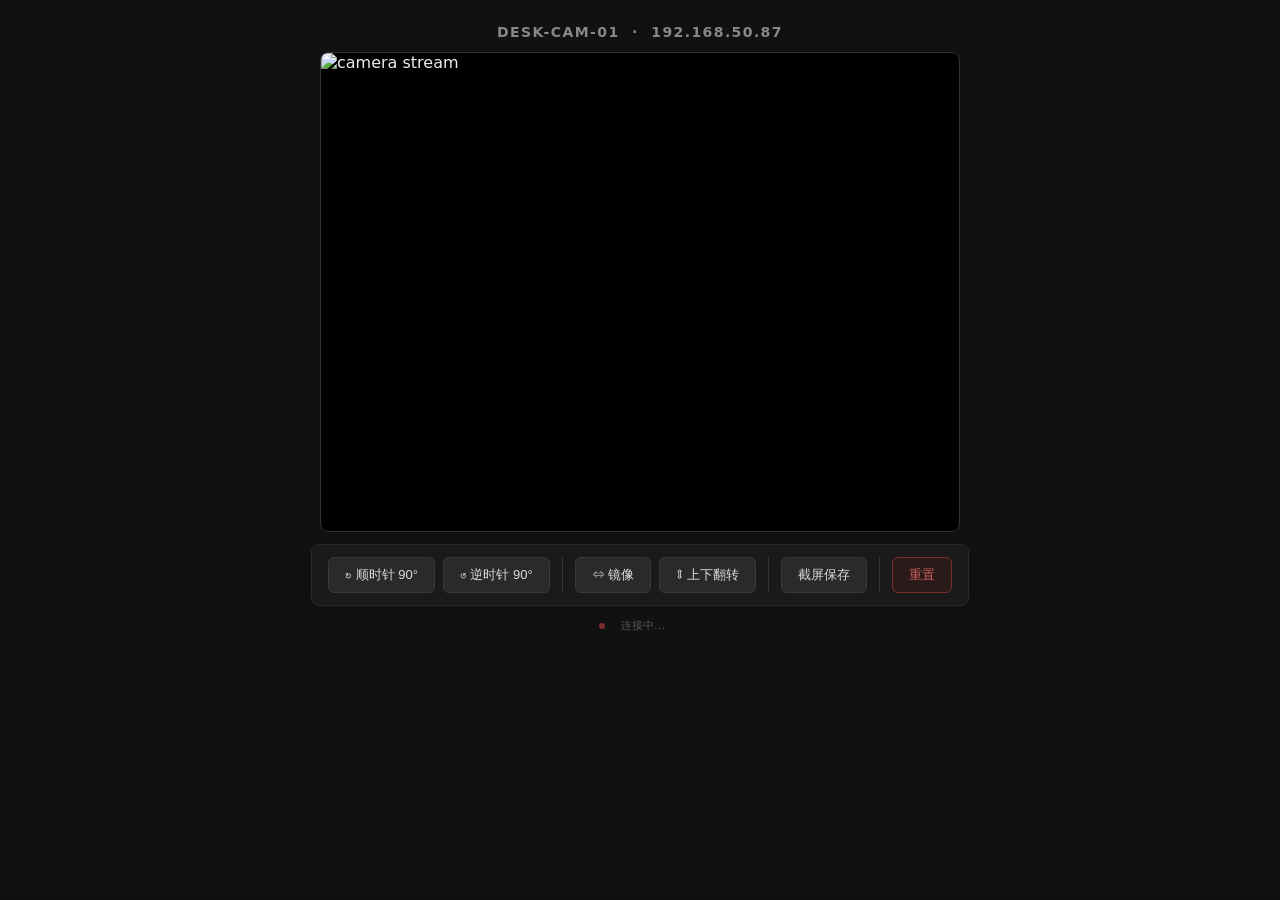
==== vision-inference/UI/desk-viewer.html @ 5abe5da6 "feat: R7b desk-viewer.html - stream via proxy, rotate via POST /stream/config - Stream source change" ====
<!DOCTYPE html>
<html lang="zh-CN">
<head>
<meta charset="UTF-8">
<meta name="viewport" content="width=device-width, initial-scale=1.0">
<title>Desk Cam Viewer</title>
<style>
* { margin:0; padding:0; box-sizing:border-box; }
body {
  background:#111; color:#eee; font-family:system-ui,sans-serif;
  display:flex; flex-direction:column; align-items:center;
  min-height:100vh; padding:16px; gap:12px;
}
h1 { font-size:14px; color:#888; letter-spacing:0.1em; padding-top:8px; }
#viewport {
  position:relative; width:640px; max-width:100%; aspect-ratio:4/3;
  background:#000; border-radius:8px; overflow:hidden; border:1px solid #333;
}
#stream { width:100%; height:100%; object-fit:contain; display:block; }
#controls {
  display:flex; gap:8px; flex-wrap:wrap; justify-content:center;
  background:#1a1a1a; border-radius:8px; padding:12px 16px;
  border:1px solid #2a2a2a;
}
button {
  background:#2a2a2a; color:#ddd; border:1px solid #3a3a3a;
  border-radius:6px; padding:8px 16px; font-size:13px; cursor:pointer;
  transition:all 0.15s;
}
button:hover  { background:#383838; border-color:#555; color:#fff; }
button:active { transform:scale(0.97); }
button.active { background:#1a4a2a; border-color:#2d7a42; color:#5dcc7a; }
button.danger { background:#2a1a1a; border-color:#7a2d2d; color:#cc5d5d; }
.divider { width:1px; background:#333; margin:0 4px; }
#status-bar { font-size:11px; color:#555; display:flex; gap:16px; align-items:center; }
#status-dot { width:6px; height:6px; border-radius:50%; background:#2d7a42; }
#status-dot.off { background:#7a2d2d; }
#save-toast {
  position:fixed; bottom:24px; left:50%; transform:translateX(-50%);
  background:#1a4a2a; color:#5dcc7a; padding:8px 20px;
  border-radius:20px; font-size:13px; border:1px solid #2d7a42;
  opacity:0; transition:opacity 0.3s; pointer-events:none;
}
#save-toast.show { opacity:1; }
</style>
</head>
<body>
<h1>DESK-CAM-01 &nbsp;&middot;&nbsp; 192.168.50.87</h1>

<div id="viewport">
  <img id="stream" alt="camera stream" onerror="onStreamError()">
</div>

<div id="controls">
  <button onclick="rotateCW()">&#8635; 顺时针 90°</button>
  <button onclick="rotateCCW()">&#8634; 逆时针 90°</button>
  <div class="divider"></div>
  <button id="btn-hmirror" onclick="toggleMirror()">&#8660; 镜像</button>
  <button id="btn-vflip"   onclick="toggleVFlip()">&#8661; 上下翻转</button>
  <div class="divider"></div>
  <button onclick="screenshot()">截屏保存</button>
  <div class="divider"></div>
  <button class="danger" onclick="resetAll()">重置</button>
</div>

<div id="status-bar">
  <div id="status-dot" class="off"></div>
  <span id="status-text">连接中…</span>
  <span id="orientation-text"></span>
</div>

<div id="save-toast">截图已保存</div>

<script>
const API   = '';
const ESP32 = 'http://192.168.50.87';
const img   = document.getElementById('stream');

let rotate  = 0;
let vflip   = 0;
let hmirror = 0;

function startStream() {
  img.src = '';
  setTimeout(() => { img.src = API + '/stream?t=' + Date.now(); }, 100);
}

ansync function setRotate(deg) {
  deg = ((deg % 360) + 360) % 360;
  try {
    const res = await fetch(API + '/stream/config', {
      method: 'POST',
      headers: { 'Content-Type': 'application/json' },
      body: JSON.stringify({ rotate: deg })
    });
    const data = await res.json();
    rotate = data.updated?.rotate ?? deg;
    updateOrientationText();
    startStream();
  } catch(e) { alert('Error: ' + e.message); }
}

function rotateCW()  { setRotate(rotate + 90); }
function rotateCCW() { setRotate(rotate - 90); }

async function sendESP32Config(params) {
  try {
    const res  = await fetch(ESP32 + '/config?' + params);
    const data = await res.json();
    vflip   = data.vflip;
    hmirror = data.hmirror;
    updateButtons();
    updateOrientationText();
    startStream();
  } catch(e) { alert('Error: ' + e.message); }
}

function toggleMirror() { sendESP32Config('hmirror=' + (hmirror ? 0 : 1)); }
function toggleVFlip()  { sendESP32Config('vflip='   + (vflip   ? 0 : 1)); }

async function screenshot() {
  try {
    const res  = await fetch(ESP32 + '/capture');
    const blob = await res.blob();
    const bmp  = await createImageBitmap(blob);
    const w = bmp.width, h = bmp.height;
    const rad = rotate * Math.PI / 180;
    const canvas = document.createElement('canvas');
    const rotated = (rotate === 90 || rotate === 270);
    canvas.width  = rotated ? h : w;
    canvas.height = rotated ? w : h;
    const ctx = canvas.getContext('2d');
    ctx.translate(canvas.width / 2, canvas.height / 2);
    ctx.rotate(rad);
    ctx.drawImage(bmp, -w / 2, -h / 2);
    canvas.toBlob(b => {
      const a = document.createElement('a');
      a.download = 'desk-cam-' + Date.now() + '.jpg';
      a.href = URL.createObjectURL(b);
      a.click();
      URL.revokeObjectURL(a.href);
      showToast();
    }, 'image/jpeg', 0.92);
  } catch(e) { alert('Error: ' + e.message); }
}

function showToast() {
  const t = document.getElementById('save-toast');
  t.classList.add('show');
  setTimeout(() => t.classList.remove('show'), 2000);
}

async function resetAll() {
  await setRotate(0);
  await sendESP32Config('vflip=0&hmirror=0');
}

function updateButtons() {
  document.getElementById('btn-hmirror').classList.toggle('active', hmirror === 1);
  document.getElementById('btn-vflip').classList.toggle('active',   vflip   === 1);
}

function updateOrientationText() {
  const parts = [];
  if (rotate)  parts.push('rotated ' + rotate + 'deg');
  if (hmirror) parts.push('mirror');
  if (vflip)   parts.push('vflip');
  document.getElementById('orientation-text').textContent =
    parts.length ? '· ' + parts.join(' · ') : '';
}

function onStreamError() {
  document.getElementById('status-dot').className = 'off';
  document.getElementById('status-text').textContent = 'stream error';
}

async function init() {
  try {
    const res  = await fetch(API + '/stream/config');
    const data = await res.json();
    rotate  = data.rotate  ?? 0;
    vflip   = data.vflip   ?? 0;
    hmirror = data.hmirror ?? 0;
    updateButtons();
    updateOrientationText();
    document.getElementById('status-dot').className = '';
    document.getElementById('status-text').textContent = 'online :8000';
  } catch(e) {
    document.getElementById('status-text').textContent = 'service offline';
    document.getElementById('status-dot').className = 'off';
  }
  startStream();
}

init();
</script>
</body>
</html>
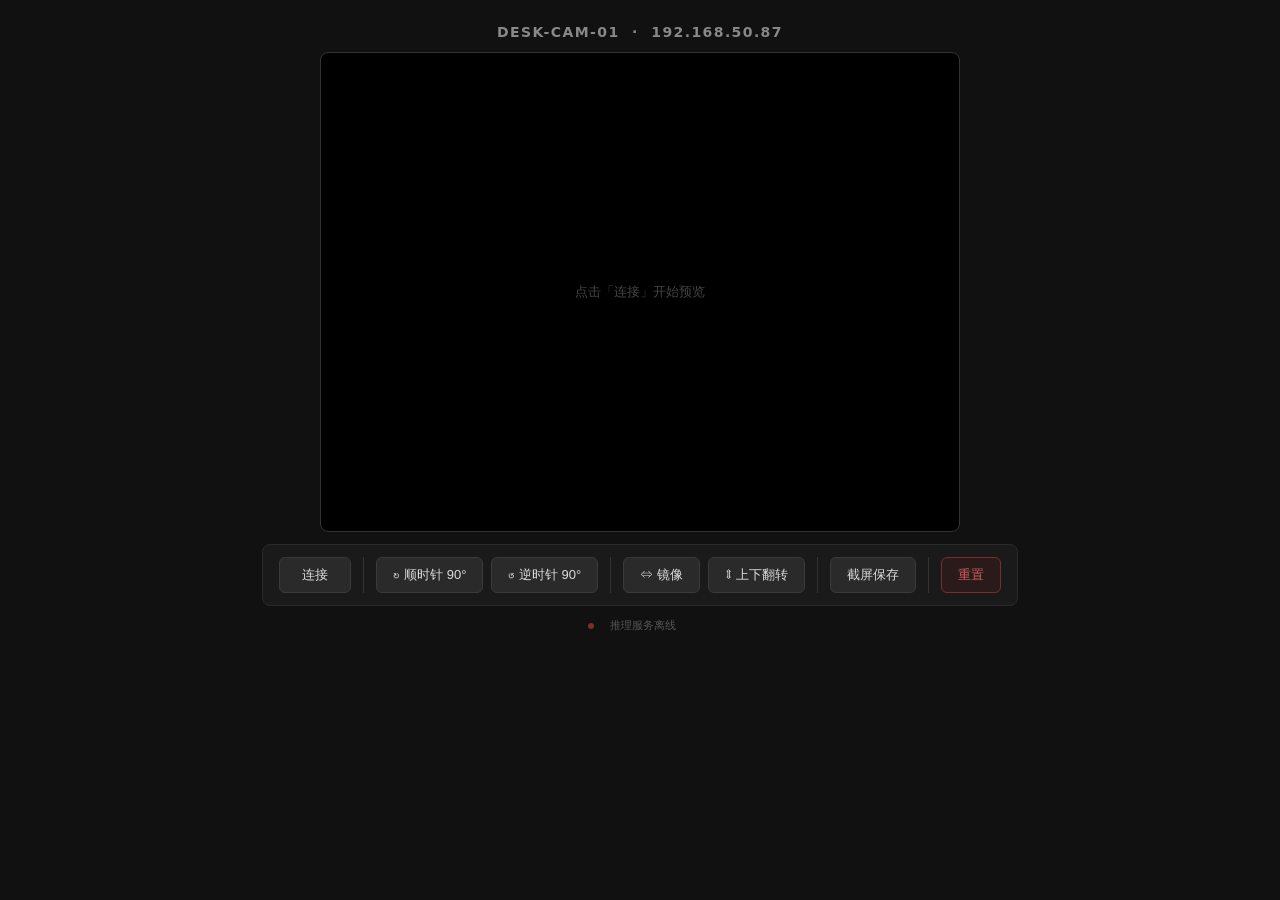
==== commit 2db6f258: "fix: desk-viewer remove img.onerror for MJPEG, fix /static to /ui mount" ====
--- a/vision-inference/UI/desk-viewer.html
+++ b/vision-inference/UI/desk-viewer.html
@@ -6,98 +6,104 @@
 <title>Desk Cam Viewer</title>
 <style>
 * { margin:0; padding:0; box-sizing:border-box; }
-body {
-  background:#111; color:#eee; font-family:system-ui,sans-serif;
-  display:flex; flex-direction:column; align-items:center;
-  min-height:100vh; padding:16px; gap:12px;
-}
+body { background:#111; color:#eee; font-family:system-ui,sans-serif; display:flex; flex-direction:column; align-items:center; min-height:100vh; padding:16px; gap:12px; }
 h1 { font-size:14px; color:#888; letter-spacing:0.1em; padding-top:8px; }
-#viewport {
-  position:relative; width:640px; max-width:100%; aspect-ratio:4/3;
-  background:#000; border-radius:8px; overflow:hidden; border:1px solid #333;
-}
+#viewport { position:relative; width:640px; max-width:100%; aspect-ratio:4/3; background:#000; border-radius:8px; overflow:hidden; border:1px solid #333; display:flex; align-items:center; justify-content:center; }
 #stream { width:100%; height:100%; object-fit:contain; display:block; }
-#controls {
-  display:flex; gap:8px; flex-wrap:wrap; justify-content:center;
-  background:#1a1a1a; border-radius:8px; padding:12px 16px;
-  border:1px solid #2a2a2a;
-}
-button {
-  background:#2a2a2a; color:#ddd; border:1px solid #3a3a3a;
-  border-radius:6px; padding:8px 16px; font-size:13px; cursor:pointer;
-  transition:all 0.15s;
-}
-button:hover  { background:#383838; border-color:#555; color:#fff; }
+#placeholder { color:#444; font-size:13px; position:absolute; pointer-events:none; }
+#controls { display:flex; gap:8px; flex-wrap:wrap; justify-content:center; background:#1a1a1a; border-radius:8px; padding:12px 16px; border:1px solid #2a2a2a; }
+button { background:#2a2a2a; color:#ddd; border:1px solid #3a3a3a; border-radius:6px; padding:8px 16px; font-size:13px; cursor:pointer; transition:all 0.15s; }
+button:hover { background:#383838; border-color:#555; color:#fff; }
 button:active { transform:scale(0.97); }
 button.active { background:#1a4a2a; border-color:#2d7a42; color:#5dcc7a; }
 button.danger { background:#2a1a1a; border-color:#7a2d2d; color:#cc5d5d; }
+button#btn-connect { min-width:72px; }
 .divider { width:1px; background:#333; margin:0 4px; }
 #status-bar { font-size:11px; color:#555; display:flex; gap:16px; align-items:center; }
-#status-dot { width:6px; height:6px; border-radius:50%; background:#2d7a42; }
+#status-dot { width:6px; height:6px; border-radius:50%; background:#555; }
+#status-dot.on { background:#2d7a42; }
 #status-dot.off { background:#7a2d2d; }
-#save-toast {
-  position:fixed; bottom:24px; left:50%; transform:translateX(-50%);
-  background:#1a4a2a; color:#5dcc7a; padding:8px 20px;
-  border-radius:20px; font-size:13px; border:1px solid #2d7a42;
-  opacity:0; transition:opacity 0.3s; pointer-events:none;
-}
+#save-toast { position:fixed; bottom:24px; left:50%; transform:translateX(-50%); background:#1a4a2a; color:#5dcc7a; padding:8px 20px; border-radius:20px; font-size:13px; border:1px solid #2d7a42; opacity:0; transition:opacity 0.3s; pointer-events:none; }
 #save-toast.show { opacity:1; }
 </style>
 </head>
 <body>
 <h1>DESK-CAM-01 &nbsp;&middot;&nbsp; 192.168.50.87</h1>
-
 <div id="viewport">
-  <img id="stream" alt="camera stream" onerror="onStreamError()">
+  <img id="stream" alt="" style="display:none">
+  <span id="placeholder">点击「连接」开始预览</span>
 </div>
-
 <div id="controls">
+  <button id="btn-connect" onclick="toggleStream()">连接</button>
+  <div class="divider"></div>
   <button onclick="rotateCW()">&#8635; 顺时针 90°</button>
   <button onclick="rotateCCW()">&#8634; 逆时针 90°</button>
   <div class="divider"></div>
   <button id="btn-hmirror" onclick="toggleMirror()">&#8660; 镜像</button>
-  <button id="btn-vflip"   onclick="toggleVFlip()">&#8661; 上下翻转</button>
+  <button id="btn-vflip" onclick="toggleVFlip()">&#8661; 上下翻转</button>
   <div class="divider"></div>
   <button onclick="screenshot()">截屏保存</button>
   <div class="divider"></div>
   <button class="danger" onclick="resetAll()">重置</button>
 </div>
-
 <div id="status-bar">
-  <div id="status-dot" class="off"></div>
-  <span id="status-text">连接中…</span>
+  <div id="status-dot"></div>
+  <span id="status-text">待连接</span>
   <span id="orientation-text"></span>
 </div>
+<div id="save-toast">截图已保存</div>
+<script>
+const API = '';
+const ESP32 = 'http://192.168.50.87';
+const img = document.getElementById('stream');
+const ph  = document.getElementById('placeholder');
+let rotate = 0, vflip = 0, hmirror = 0, streaming = false;
 
-<div id="save-toast">截图已保存</div>
+function setStatus(dot, text) {
+  document.getElementById('status-dot').className = dot;
+  document.getElementById('status-text').textContent = text;
+}
 
-<script>
-const API   = '';
-const ESP32 = 'http://192.168.50.87';
-const img   = document.getElementById('stream');
-
-let rotate  = 0;
-let vflip   = 0;
-let hmirror = 0;
+function toggleStream() { streaming ? stopStream() : startStream(); }
 
 function startStream() {
+  streaming = true;
+  img.style.display = 'block';
+  ph.style.display = 'none';
+  // 移除旧 onerror，MJPEG 流不适合用 img.onerror 判断失败
+  img.onload = null;
   img.src = '';
-  setTimeout(() => { img.src = API + '/stream?t=' + Date.now(); }, 100);
+  setTimeout(() => {
+    img.src = API + '/stream?t=' + Date.now();
+  }, 100);
+  document.getElementById('btn-connect').textContent = '断开';
+  document.getElementById('btn-connect').classList.add('active');
+  setStatus('on', '流连接中…');
 }
 
-ansync function setRotate(deg) {
+function stopStream() {
+  streaming = false;
+  img.src = '';
+  img.style.display = 'none';
+  ph.style.display = 'block';
+  ph.textContent = '点击「连接」开始预览';
+  document.getElementById('btn-connect').textContent = '连接';
+  document.getElementById('btn-connect').classList.remove('active');
+  setStatus('', '已断开');
+}
+
+async function setRotate(deg) {
   deg = ((deg % 360) + 360) % 360;
   try {
     const res = await fetch(API + '/stream/config', {
-      method: 'POST',
-      headers: { 'Content-Type': 'application/json' },
-      body: JSON.stringify({ rotate: deg })
+      method: 'POST', headers: {'Content-Type':'application/json'},
+      body: JSON.stringify({rotate: deg})
     });
     const data = await res.json();
     rotate = data.updated?.rotate ?? deg;
     updateOrientationText();
-    startStream();
-  } catch(e) { alert('Error: ' + e.message); }
+    if (streaming) startStream();
+  } catch(e) { alert('旋转失败：' + e.message); }
 }
 
 function rotateCW()  { setRotate(rotate + 90); }
@@ -105,93 +111,66 @@
 
 async function sendESP32Config(params) {
   try {
-    const res  = await fetch(ESP32 + '/config?' + params);
+    const res = await fetch(ESP32 + '/config?' + params);
     const data = await res.json();
-    vflip   = data.vflip;
-    hmirror = data.hmirror;
-    updateButtons();
-    updateOrientationText();
-    startStream();
-  } catch(e) { alert('Error: ' + e.message); }
+    vflip = data.vflip; hmirror = data.hmirror;
+    updateButtons(); updateOrientationText();
+    if (streaming) startStream();
+  } catch(e) { alert('固件配置失败：' + e.message); }
 }
-
 function toggleMirror() { sendESP32Config('hmirror=' + (hmirror ? 0 : 1)); }
 function toggleVFlip()  { sendESP32Config('vflip='   + (vflip   ? 0 : 1)); }
 
 async function screenshot() {
   try {
-    const res  = await fetch(ESP32 + '/capture');
+    const res = await fetch(ESP32 + '/capture');
     const blob = await res.blob();
-    const bmp  = await createImageBitmap(blob);
-    const w = bmp.width, h = bmp.height;
-    const rad = rotate * Math.PI / 180;
+    const bmp = await createImageBitmap(blob);
+    const w = bmp.width, h = bmp.height, rad = rotate * Math.PI / 180;
     const canvas = document.createElement('canvas');
-    const rotated = (rotate === 90 || rotate === 270);
-    canvas.width  = rotated ? h : w;
-    canvas.height = rotated ? w : h;
+    const rot90 = (rotate === 90 || rotate === 270);
+    canvas.width = rot90 ? h : w; canvas.height = rot90 ? w : h;
     const ctx = canvas.getContext('2d');
-    ctx.translate(canvas.width / 2, canvas.height / 2);
-    ctx.rotate(rad);
-    ctx.drawImage(bmp, -w / 2, -h / 2);
+    ctx.translate(canvas.width/2, canvas.height/2);
+    ctx.rotate(rad); ctx.drawImage(bmp, -w/2, -h/2);
     canvas.toBlob(b => {
       const a = document.createElement('a');
       a.download = 'desk-cam-' + Date.now() + '.jpg';
-      a.href = URL.createObjectURL(b);
-      a.click();
-      URL.revokeObjectURL(a.href);
-      showToast();
+      a.href = URL.createObjectURL(b); a.click();
+      URL.revokeObjectURL(a.href); showToast();
     }, 'image/jpeg', 0.92);
-  } catch(e) { alert('Error: ' + e.message); }
+  } catch(e) { alert('截屏失败：' + e.message); }
 }
-
 function showToast() {
   const t = document.getElementById('save-toast');
-  t.classList.add('show');
-  setTimeout(() => t.classList.remove('show'), 2000);
+  t.classList.add('show'); setTimeout(() => t.classList.remove('show'), 2000);
 }
-
 async function resetAll() {
-  await setRotate(0);
-  await sendESP32Config('vflip=0&hmirror=0');
+  if (streaming) stopStream();
+  await setRotate(0); await sendESP32Config('vflip=0&hmirror=0');
 }
-
 function updateButtons() {
   document.getElementById('btn-hmirror').classList.toggle('active', hmirror === 1);
-  document.getElementById('btn-vflip').classList.toggle('active',   vflip   === 1);
+  document.getElementById('btn-vflip').classList.toggle('active', vflip === 1);
 }
-
 function updateOrientationText() {
   const parts = [];
-  if (rotate)  parts.push('rotated ' + rotate + 'deg');
-  if (hmirror) parts.push('mirror');
-  if (vflip)   parts.push('vflip');
-  document.getElementById('orientation-text').textContent =
-    parts.length ? '· ' + parts.join(' · ') : '';
+  if (rotate)  parts.push('旋转 ' + rotate + '°');
+  if (hmirror) parts.push('水平镜像');
+  if (vflip)   parts.push('上下翻转');
+  document.getElementById('orientation-text').textContent = parts.length ? '· ' + parts.join(' · ') : '';
 }
-
-function onStreamError() {
-  document.getElementById('status-dot').className = 'off';
-  document.getElementById('status-text').textContent = 'stream error';
-}
-
 async function init() {
   try {
-    const res  = await fetch(API + '/stream/config');
+    const res = await fetch(API + '/stream/config');
     const data = await res.json();
-    rotate  = data.rotate  ?? 0;
-    vflip   = data.vflip   ?? 0;
-    hmirror = data.hmirror ?? 0;
-    updateButtons();
-    updateOrientationText();
-    document.getElementById('status-dot').className = '';
-    document.getElementById('status-text').textContent = 'online :8000';
+    rotate = data.rotate ?? 0; vflip = data.vflip ?? 0; hmirror = data.hmirror ?? 0;
+    updateButtons(); updateOrientationText();
+    setStatus('on', '推理服务在线 · 点击连接开始预览');
   } catch(e) {
-    document.getElementById('status-text').textContent = 'service offline';
-    document.getElementById('status-dot').className = 'off';
+    setStatus('off', '推理服务离线');
   }
-  startStream();
 }
-
 init();
 </script>
 </body>
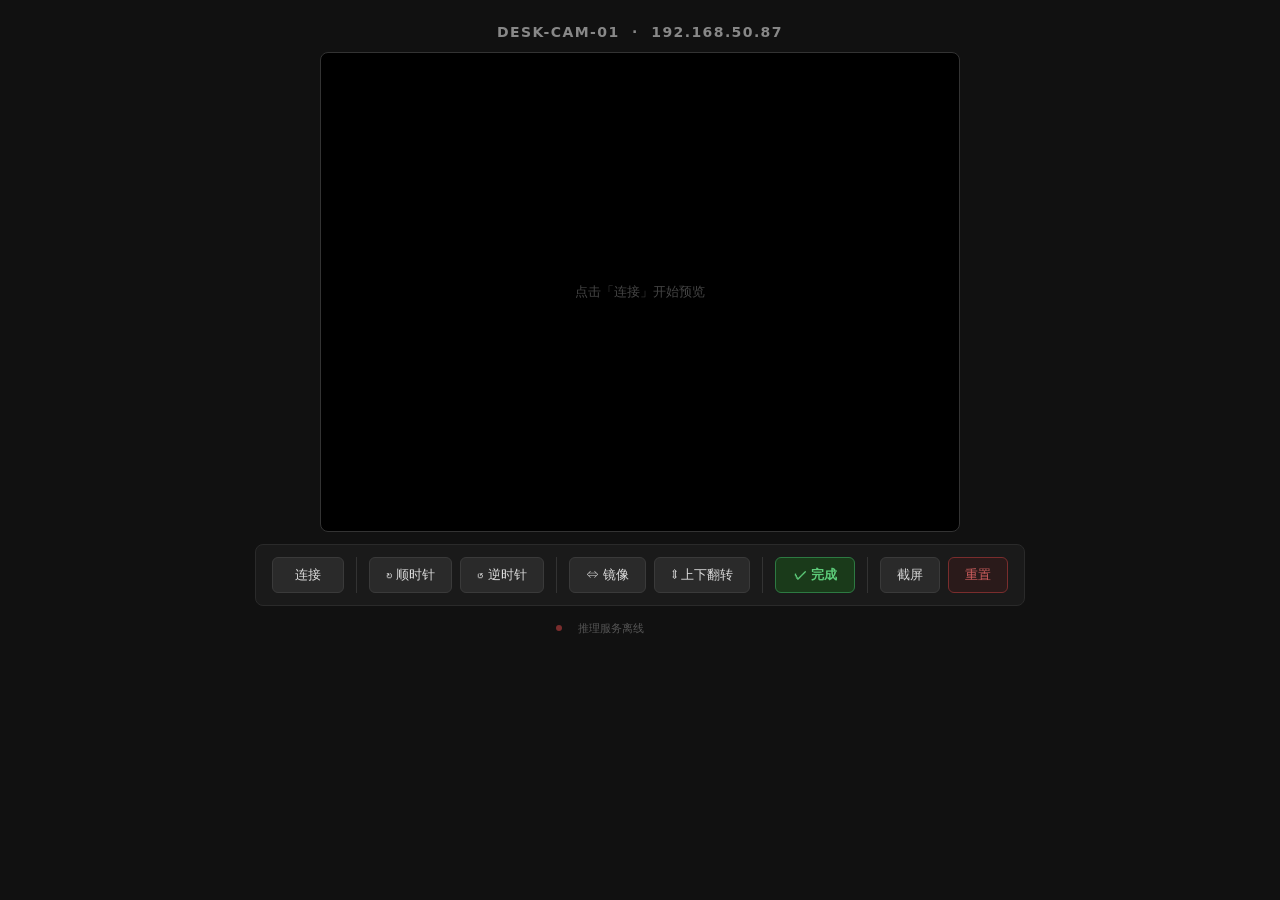
==== commit 289c9197: "refactor: desk-viewer CSS transform for instant mirror/flip, confirm button saves to server" ====
--- a/vision-inference/UI/desk-viewer.html
+++ b/vision-inference/UI/desk-viewer.html
@@ -6,24 +6,49 @@
 <title>Desk Cam Viewer</title>
 <style>
 * { margin:0; padding:0; box-sizing:border-box; }
-body { background:#111; color:#eee; font-family:system-ui,sans-serif; display:flex; flex-direction:column; align-items:center; min-height:100vh; padding:16px; gap:12px; }
+body { background:#111; color:#eee; font-family:system-ui,sans-serif;
+  display:flex; flex-direction:column; align-items:center;
+  min-height:100vh; padding:16px; gap:12px; }
 h1 { font-size:14px; color:#888; letter-spacing:0.1em; padding-top:8px; }
-#viewport { position:relative; width:640px; max-width:100%; aspect-ratio:4/3; background:#000; border-radius:8px; overflow:hidden; border:1px solid #333; display:flex; align-items:center; justify-content:center; }
-#stream { width:100%; height:100%; object-fit:contain; display:block; }
-#placeholder { color:#444; font-size:13px; position:absolute; pointer-events:none; }
-#controls { display:flex; gap:8px; flex-wrap:wrap; justify-content:center; background:#1a1a1a; border-radius:8px; padding:12px 16px; border:1px solid #2a2a2a; }
-button { background:#2a2a2a; color:#ddd; border:1px solid #3a3a3a; border-radius:6px; padding:8px 16px; font-size:13px; cursor:pointer; transition:all 0.15s; }
-button:hover { background:#383838; border-color:#555; color:#fff; }
+#viewport {
+  width:640px; max-width:100%; aspect-ratio:4/3;
+  background:#000; border-radius:8px; overflow:hidden;
+  border:1px solid #333; position:relative;
+  display:flex; align-items:center; justify-content:center;
+}
+#stream {
+  width:100%; height:100%; object-fit:contain;
+  display:block; position:absolute; top:0; left:0;
+  transition: transform 0.2s;
+}
+#placeholder { color:#444; font-size:13px; pointer-events:none; }
+#controls { display:flex; gap:8px; flex-wrap:wrap; justify-content:center;
+  background:#1a1a1a; border-radius:8px; padding:12px 16px;
+  border:1px solid #2a2a2a; }
+button { background:#2a2a2a; color:#ddd; border:1px solid #3a3a3a;
+  border-radius:6px; padding:8px 16px; font-size:13px;
+  cursor:pointer; transition:all 0.15s; }
+button:hover  { background:#383838; border-color:#555; color:#fff; }
 button:active { transform:scale(0.97); }
 button.active { background:#1a4a2a; border-color:#2d7a42; color:#5dcc7a; }
 button.danger { background:#2a1a1a; border-color:#7a2d2d; color:#cc5d5d; }
+button.confirm { background:#1a3a1a; border-color:#2d7a42; color:#5dcc7a;
+  font-weight:600; min-width:80px; }
+button.confirm:hover { background:#2a5a2a; }
 button#btn-connect { min-width:72px; }
 .divider { width:1px; background:#333; margin:0 4px; }
 #status-bar { font-size:11px; color:#555; display:flex; gap:16px; align-items:center; }
 #status-dot { width:6px; height:6px; border-radius:50%; background:#555; }
-#status-dot.on { background:#2d7a42; }
+#status-dot.on  { background:#2d7a42; }
 #status-dot.off { background:#7a2d2d; }
-#save-toast { position:fixed; bottom:24px; left:50%; transform:translateX(-50%); background:#1a4a2a; color:#5dcc7a; padding:8px 20px; border-radius:20px; font-size:13px; border:1px solid #2d7a42; opacity:0; transition:opacity 0.3s; pointer-events:none; }
+#saved-badge { font-size:10px; background:#1a3a1a; color:#5dcc7a;
+  border:1px solid #2d7a42; border-radius:4px; padding:2px 8px;
+  opacity:0; transition:opacity 0.3s; }
+#saved-badge.show { opacity:1; }
+#save-toast { position:fixed; bottom:24px; left:50%; transform:translateX(-50%);
+  background:#1a4a2a; color:#5dcc7a; padding:8px 20px;
+  border-radius:20px; font-size:13px; border:1px solid #2d7a42;
+  opacity:0; transition:opacity 0.3s; pointer-events:none; }
 #save-toast.show { opacity:1; }
 </style>
 </head>
@@ -33,49 +58,58 @@
   <img id="stream" alt="" style="display:none">
   <span id="placeholder">点击「连接」开始预览</span>
 </div>
+
 <div id="controls">
   <button id="btn-connect" onclick="toggleStream()">连接</button>
   <div class="divider"></div>
-  <button onclick="rotateCW()">&#8635; 顺时针 90°</button>
-  <button onclick="rotateCCW()">&#8634; 逆时针 90°</button>
+  <button onclick="rotateCW()">&#8635; 顺时针</button>
+  <button onclick="rotateCCW()">&#8634; 逆时针</button>
   <div class="divider"></div>
   <button id="btn-hmirror" onclick="toggleMirror()">&#8660; 镜像</button>
-  <button id="btn-vflip" onclick="toggleVFlip()">&#8661; 上下翻转</button>
-  <div class="divider"></div>
-  <button onclick="screenshot()">截屏保存</button>
-  <div class="divider"></div>
+  <button id="btn-vflip"   onclick="toggleVFlip()">&#8661; 上下翻转</button>
+  <div class="divider"></div>
+  <button class="confirm" onclick="saveOrientation()">✓ 完成</button>
+  <div class="divider"></div>
+  <button onclick="screenshot()">截屏</button>
   <button class="danger" onclick="resetAll()">重置</button>
 </div>
+
 <div id="status-bar">
   <div id="status-dot"></div>
   <span id="status-text">待连接</span>
   <span id="orientation-text"></span>
+  <span id="saved-badge">已保存</span>
 </div>
+
 <div id="save-toast">截图已保存</div>
+
 <script>
-const API = '';
-const ESP32 = 'http://192.168.50.87';
-const img = document.getElementById('stream');
-const ph  = document.getElementById('placeholder');
-let rotate = 0, vflip = 0, hmirror = 0, streaming = false;
-
-function setStatus(dot, text) {
-  document.getElementById('status-dot').className = dot;
-  document.getElementById('status-text').textContent = text;
-}
-
+const API    = 'http://192.168.50.71:8000';
+const ESP32  = 'http://192.168.50.87';
+const img    = document.getElementById('stream');
+const ph     = document.getElementById('placeholder');
+let rotate = 0, hmirror = 0, vflip = 0, streaming = false;
+
+// ── CSS transform 即时显示 ──────────────────────────────
+function applyTransform() {
+  // CSS 顺序：先镜像/翻转，再旋转
+  let t = '';
+  if (hmirror) t += ' scaleX(-1)';
+  if (vflip)   t += ' scaleY(-1)';
+  if (rotate)  t += ` rotate(${rotate}deg)`;
+  img.style.transform = t.trim() || 'none';
+  updateButtons();
+  updateOrientationText();
+}
+
+// ── 连接 / 断开流 ──────────────────────────────────────
 function toggleStream() { streaming ? stopStream() : startStream(); }
 
 function startStream() {
   streaming = true;
   img.style.display = 'block';
-  ph.style.display = 'none';
-  // 移除旧 onerror，MJPEG 流不适合用 img.onerror 判断失败
-  img.onload = null;
-  img.src = '';
-  setTimeout(() => {
-    img.src = API + '/stream?t=' + Date.now();
-  }, 100);
+  ph.style.display  = 'none';
+  img.src = API + '/stream?t=' + Date.now();
   document.getElementById('btn-connect').textContent = '断开';
   document.getElementById('btn-connect').classList.add('active');
   setStatus('on', '流连接中…');
@@ -83,56 +117,54 @@
 
 function stopStream() {
   streaming = false;
-  img.src = '';
+  img.src   = '';
   img.style.display = 'none';
-  ph.style.display = 'block';
-  ph.textContent = '点击「连接」开始预览';
+  ph.style.display  = 'block';
   document.getElementById('btn-connect').textContent = '连接';
   document.getElementById('btn-connect').classList.remove('active');
   setStatus('', '已断开');
 }
 
-async function setRotate(deg) {
-  deg = ((deg % 360) + 360) % 360;
+// ── 方向控制（纯 CSS，即时生效）──────────────────────────
+function rotateCW()     { rotate = (rotate + 90)  % 360; applyTransform(); }
+function rotateCCW()    { rotate = (rotate - 90 + 360) % 360; applyTransform(); }
+function toggleMirror() { hmirror = hmirror ? 0 : 1; applyTransform(); }
+function toggleVFlip()  { vflip   = vflip   ? 0 : 1; applyTransform(); }
+
+// ── 完成：把当前参数保存到服务器 ─────────────────────────
+async function saveOrientation() {
   try {
-    const res = await fetch(API + '/stream/config', {
-      method: 'POST', headers: {'Content-Type':'application/json'},
-      body: JSON.stringify({rotate: deg})
+    const res  = await fetch(API + '/stream/config', {
+      method:  'POST',
+      headers: {'Content-Type': 'application/json'},
+      body:    JSON.stringify({ rotate, hmirror, vflip })
     });
     const data = await res.json();
-    rotate = data.updated?.rotate ?? deg;
-    updateOrientationText();
-    if (streaming) startStream();
-  } catch(e) { alert('旋转失败：' + e.message); }
-}
-
-function rotateCW()  { setRotate(rotate + 90); }
-function rotateCCW() { setRotate(rotate - 90); }
-
-async function sendESP32Config(params) {
-  try {
-    const res = await fetch(ESP32 + '/config?' + params);
-    const data = await res.json();
-    vflip = data.vflip; hmirror = data.hmirror;
-    updateButtons(); updateOrientationText();
-    if (streaming) startStream();
-  } catch(e) { alert('固件配置失败：' + e.message); }
-}
-function toggleMirror() { sendESP32Config('hmirror=' + (hmirror ? 0 : 1)); }
-function toggleVFlip()  { sendESP32Config('vflip='   + (vflip   ? 0 : 1)); }
-
+    const badge = document.getElementById('saved-badge');
+    badge.classList.add('show');
+    setTimeout(() => badge.classList.remove('show'), 2000);
+    console.log('orientation saved:', data);
+  } catch(e) { alert('保存失败：' + e.message); }
+}
+
+// ── 截屏（按当前 CSS 变换裁剪）──────────────────────────
 async function screenshot() {
   try {
-    const res = await fetch(ESP32 + '/capture');
+    const res  = await fetch(ESP32 + '/capture');
     const blob = await res.blob();
-    const bmp = await createImageBitmap(blob);
-    const w = bmp.width, h = bmp.height, rad = rotate * Math.PI / 180;
+    const bmp  = await createImageBitmap(blob);
+    const w = bmp.width, h = bmp.height;
+    const rad = rotate * Math.PI / 180;
+    const rot90 = (rotate === 90 || rotate === 270);
     const canvas = document.createElement('canvas');
-    const rot90 = (rotate === 90 || rotate === 270);
-    canvas.width = rot90 ? h : w; canvas.height = rot90 ? w : h;
+    canvas.width  = rot90 ? h : w;
+    canvas.height = rot90 ? w : h;
     const ctx = canvas.getContext('2d');
-    ctx.translate(canvas.width/2, canvas.height/2);
-    ctx.rotate(rad); ctx.drawImage(bmp, -w/2, -h/2);
+    ctx.translate(canvas.width / 2, canvas.height / 2);
+    if (hmirror) ctx.scale(-1, 1);
+    if (vflip)   ctx.scale(1, -1);
+    ctx.rotate(rad);
+    ctx.drawImage(bmp, -w / 2, -h / 2);
     canvas.toBlob(b => {
       const a = document.createElement('a');
       a.download = 'desk-cam-' + Date.now() + '.jpg';
@@ -141,36 +173,55 @@
     }, 'image/jpeg', 0.92);
   } catch(e) { alert('截屏失败：' + e.message); }
 }
+
 function showToast() {
   const t = document.getElementById('save-toast');
-  t.classList.add('show'); setTimeout(() => t.classList.remove('show'), 2000);
-}
+  t.classList.add('show');
+  setTimeout(() => t.classList.remove('show'), 2000);
+}
+
+// ── 重置 ───────────────────────────────────────────────
 async function resetAll() {
-  if (streaming) stopStream();
-  await setRotate(0); await sendESP32Config('vflip=0&hmirror=0');
-}
+  rotate = 0; hmirror = 0; vflip = 0;
+  applyTransform();
+  await saveOrientation();
+}
+
+// ── UI 辅助 ────────────────────────────────────────────
+function setStatus(dot, text) {
+  document.getElementById('status-dot').className = dot;
+  document.getElementById('status-text').textContent = text;
+}
+
 function updateButtons() {
   document.getElementById('btn-hmirror').classList.toggle('active', hmirror === 1);
-  document.getElementById('btn-vflip').classList.toggle('active', vflip === 1);
-}
+  document.getElementById('btn-vflip').classList.toggle('active',   vflip   === 1);
+}
+
 function updateOrientationText() {
   const parts = [];
   if (rotate)  parts.push('旋转 ' + rotate + '°');
-  if (hmirror) parts.push('水平镜像');
+  if (hmirror) parts.push('镜像');
   if (vflip)   parts.push('上下翻转');
-  document.getElementById('orientation-text').textContent = parts.length ? '· ' + parts.join(' · ') : '';
-}
+  document.getElementById('orientation-text').textContent =
+    parts.length ? '· ' + parts.join(' · ') : '';
+}
+
+// ── 启动：从服务器读取已保存的参数 ───────────────────────
 async function init() {
   try {
-    const res = await fetch(API + '/stream/config');
+    const res  = await fetch(API + '/stream/config');
     const data = await res.json();
-    rotate = data.rotate ?? 0; vflip = data.vflip ?? 0; hmirror = data.hmirror ?? 0;
-    updateButtons(); updateOrientationText();
+    rotate  = data.rotate  ?? 0;
+    hmirror = data.hmirror ?? 0;
+    vflip   = data.vflip   ?? 0;
+    applyTransform();
     setStatus('on', '推理服务在线 · 点击连接开始预览');
   } catch(e) {
     setStatus('off', '推理服务离线');
   }
 }
+
 init();
 </script>
 </body>
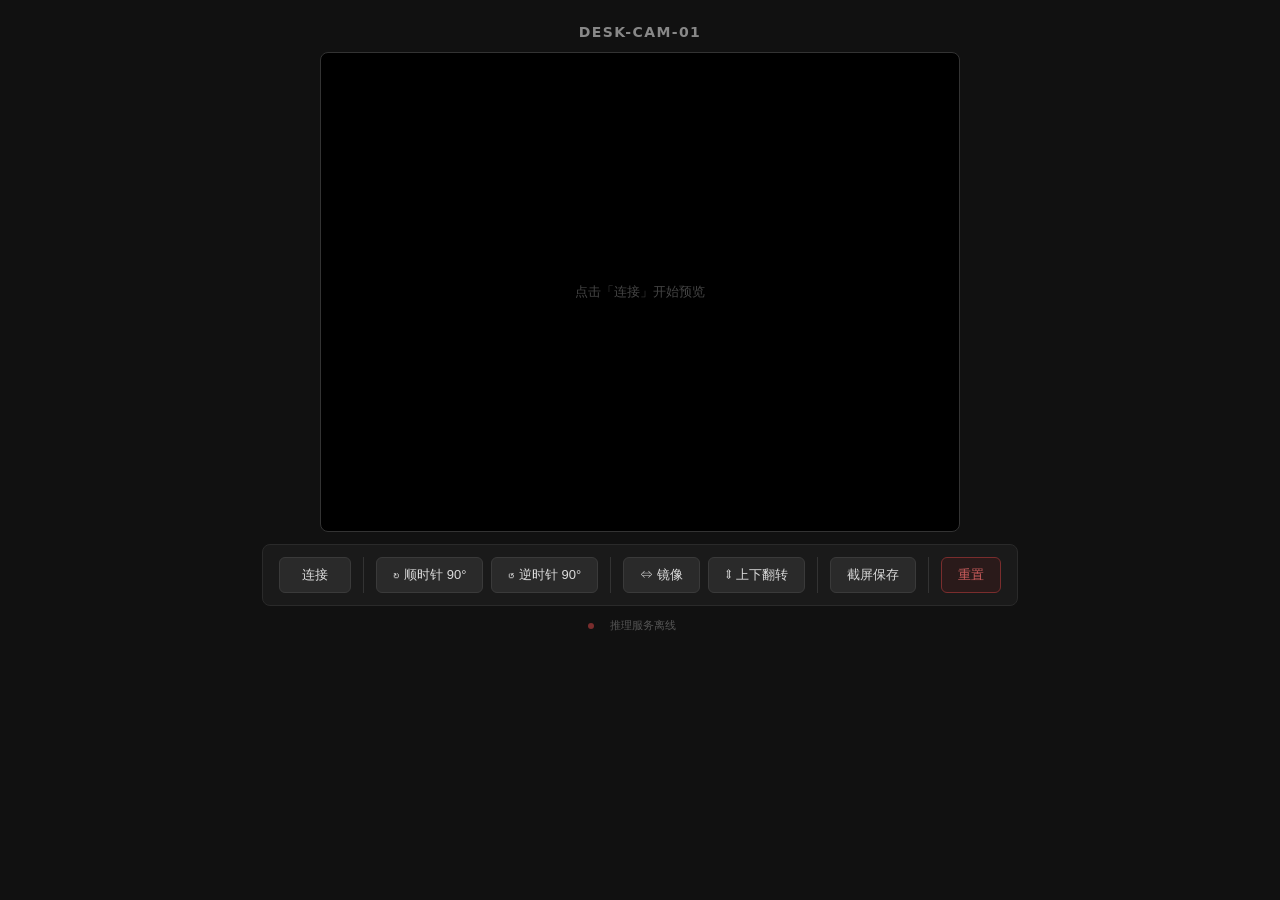
==== commit 80016879: "refactor: split UI into style.css/app.js, externalize config to .env - Split index.html (1300 lines)" ====
--- a/vision-inference/UI/desk-viewer.html
+++ b/vision-inference/UI/desk-viewer.html
@@ -6,110 +6,76 @@
 <title>Desk Cam Viewer</title>
 <style>
 * { margin:0; padding:0; box-sizing:border-box; }
-body { background:#111; color:#eee; font-family:system-ui,sans-serif;
-  display:flex; flex-direction:column; align-items:center;
-  min-height:100vh; padding:16px; gap:12px; }
+body { background:#111; color:#eee; font-family:system-ui,sans-serif; display:flex; flex-direction:column; align-items:center; min-height:100vh; padding:16px; gap:12px; }
 h1 { font-size:14px; color:#888; letter-spacing:0.1em; padding-top:8px; }
-#viewport {
-  width:640px; max-width:100%; aspect-ratio:4/3;
-  background:#000; border-radius:8px; overflow:hidden;
-  border:1px solid #333; position:relative;
-  display:flex; align-items:center; justify-content:center;
-}
-#stream {
-  width:100%; height:100%; object-fit:contain;
-  display:block; position:absolute; top:0; left:0;
-  transition: transform 0.2s;
-}
-#placeholder { color:#444; font-size:13px; pointer-events:none; }
-#controls { display:flex; gap:8px; flex-wrap:wrap; justify-content:center;
-  background:#1a1a1a; border-radius:8px; padding:12px 16px;
-  border:1px solid #2a2a2a; }
-button { background:#2a2a2a; color:#ddd; border:1px solid #3a3a3a;
-  border-radius:6px; padding:8px 16px; font-size:13px;
-  cursor:pointer; transition:all 0.15s; }
-button:hover  { background:#383838; border-color:#555; color:#fff; }
+#viewport { position:relative; width:640px; max-width:100%; aspect-ratio:4/3; background:#000; border-radius:8px; overflow:hidden; border:1px solid #333; display:flex; align-items:center; justify-content:center; }
+#stream { width:100%; height:100%; object-fit:contain; display:block; }
+#placeholder { color:#444; font-size:13px; position:absolute; pointer-events:none; }
+#controls { display:flex; gap:8px; flex-wrap:wrap; justify-content:center; background:#1a1a1a; border-radius:8px; padding:12px 16px; border:1px solid #2a2a2a; }
+button { background:#2a2a2a; color:#ddd; border:1px solid #3a3a3a; border-radius:6px; padding:8px 16px; font-size:13px; cursor:pointer; transition:all 0.15s; }
+button:hover { background:#383838; border-color:#555; color:#fff; }
 button:active { transform:scale(0.97); }
 button.active { background:#1a4a2a; border-color:#2d7a42; color:#5dcc7a; }
 button.danger { background:#2a1a1a; border-color:#7a2d2d; color:#cc5d5d; }
-button.confirm { background:#1a3a1a; border-color:#2d7a42; color:#5dcc7a;
-  font-weight:600; min-width:80px; }
-button.confirm:hover { background:#2a5a2a; }
 button#btn-connect { min-width:72px; }
 .divider { width:1px; background:#333; margin:0 4px; }
 #status-bar { font-size:11px; color:#555; display:flex; gap:16px; align-items:center; }
 #status-dot { width:6px; height:6px; border-radius:50%; background:#555; }
-#status-dot.on  { background:#2d7a42; }
+#status-dot.on { background:#2d7a42; }
 #status-dot.off { background:#7a2d2d; }
-#saved-badge { font-size:10px; background:#1a3a1a; color:#5dcc7a;
-  border:1px solid #2d7a42; border-radius:4px; padding:2px 8px;
-  opacity:0; transition:opacity 0.3s; }
-#saved-badge.show { opacity:1; }
-#save-toast { position:fixed; bottom:24px; left:50%; transform:translateX(-50%);
-  background:#1a4a2a; color:#5dcc7a; padding:8px 20px;
-  border-radius:20px; font-size:13px; border:1px solid #2d7a42;
-  opacity:0; transition:opacity 0.3s; pointer-events:none; }
+#save-toast { position:fixed; bottom:24px; left:50%; transform:translateX(-50%); background:#1a4a2a; color:#5dcc7a; padding:8px 20px; border-radius:20px; font-size:13px; border:1px solid #2d7a42; opacity:0; transition:opacity 0.3s; pointer-events:none; }
 #save-toast.show { opacity:1; }
 </style>
 </head>
 <body>
-<h1>DESK-CAM-01 &nbsp;&middot;&nbsp; 192.168.50.87</h1>
+<h1>DESK-CAM-01</h1>
 <div id="viewport">
   <img id="stream" alt="" style="display:none">
   <span id="placeholder">点击「连接」开始预览</span>
 </div>
-
 <div id="controls">
   <button id="btn-connect" onclick="toggleStream()">连接</button>
   <div class="divider"></div>
-  <button onclick="rotateCW()">&#8635; 顺时针</button>
-  <button onclick="rotateCCW()">&#8634; 逆时针</button>
+  <button onclick="rotateCW()">&#8635; 顺时针 90°</button>
+  <button onclick="rotateCCW()">&#8634; 逆时针 90°</button>
   <div class="divider"></div>
   <button id="btn-hmirror" onclick="toggleMirror()">&#8660; 镜像</button>
-  <button id="btn-vflip"   onclick="toggleVFlip()">&#8661; 上下翻转</button>
+  <button id="btn-vflip" onclick="toggleVFlip()">&#8661; 上下翻转</button>
   <div class="divider"></div>
-  <button class="confirm" onclick="saveOrientation()">✓ 完成</button>
+  <button onclick="screenshot()">截屏保存</button>
   <div class="divider"></div>
-  <button onclick="screenshot()">截屏</button>
   <button class="danger" onclick="resetAll()">重置</button>
 </div>
-
 <div id="status-bar">
   <div id="status-dot"></div>
   <span id="status-text">待连接</span>
   <span id="orientation-text"></span>
-  <span id="saved-badge">已保存</span>
 </div>
+<div id="save-toast">截图已保存</div>
+<script>
+const API = '';
+let ESP32 = 'http://192.168.50.87';  // 从 /stream/config 获取后更新
+const img = document.getElementById('stream');
+const ph  = document.getElementById('placeholder');
+let rotate = 0, vflip = 0, hmirror = 0, streaming = false;
 
-<div id="save-toast">截图已保存</div>
-
-<script>
-const API    = 'http://192.168.50.71:8000';
-const ESP32  = 'http://192.168.50.87';
-const img    = document.getElementById('stream');
-const ph     = document.getElementById('placeholder');
-let rotate = 0, hmirror = 0, vflip = 0, streaming = false;
-
-// ── CSS transform 即时显示 ──────────────────────────────
-function applyTransform() {
-  // CSS 顺序：先镜像/翻转，再旋转
-  let t = '';
-  if (hmirror) t += ' scaleX(-1)';
-  if (vflip)   t += ' scaleY(-1)';
-  if (rotate)  t += ` rotate(${rotate}deg)`;
-  img.style.transform = t.trim() || 'none';
-  updateButtons();
-  updateOrientationText();
+function setStatus(dot, text) {
+  document.getElementById('status-dot').className = dot;
+  document.getElementById('status-text').textContent = text;
 }
 
-// ── 连接 / 断开流 ──────────────────────────────────────
 function toggleStream() { streaming ? stopStream() : startStream(); }
 
 function startStream() {
   streaming = true;
   img.style.display = 'block';
-  ph.style.display  = 'none';
-  img.src = API + '/stream?t=' + Date.now();
+  ph.style.display = 'none';
+  // 移除旧 onerror，MJPEG 流不适合用 img.onerror 判断失败
+  img.onload = null;
+  img.src = '';
+  setTimeout(() => {
+    img.src = API + '/stream?t=' + Date.now();
+  }, 100);
   document.getElementById('btn-connect').textContent = '断开';
   document.getElementById('btn-connect').classList.add('active');
   setStatus('on', '流连接中…');
@@ -117,54 +83,56 @@
 
 function stopStream() {
   streaming = false;
-  img.src   = '';
+  img.src = '';
   img.style.display = 'none';
-  ph.style.display  = 'block';
+  ph.style.display = 'block';
+  ph.textContent = '点击「连接」开始预览';
   document.getElementById('btn-connect').textContent = '连接';
   document.getElementById('btn-connect').classList.remove('active');
   setStatus('', '已断开');
 }
 
-// ── 方向控制（纯 CSS，即时生效）──────────────────────────
-function rotateCW()     { rotate = (rotate + 90)  % 360; applyTransform(); }
-function rotateCCW()    { rotate = (rotate - 90 + 360) % 360; applyTransform(); }
-function toggleMirror() { hmirror = hmirror ? 0 : 1; applyTransform(); }
-function toggleVFlip()  { vflip   = vflip   ? 0 : 1; applyTransform(); }
-
-// ── 完成：把当前参数保存到服务器 ─────────────────────────
-async function saveOrientation() {
+async function setRotate(deg) {
+  deg = ((deg % 360) + 360) % 360;
   try {
-    const res  = await fetch(API + '/stream/config', {
-      method:  'POST',
-      headers: {'Content-Type': 'application/json'},
-      body:    JSON.stringify({ rotate, hmirror, vflip })
+    const res = await fetch(API + '/stream/config', {
+      method: 'POST', headers: {'Content-Type':'application/json'},
+      body: JSON.stringify({rotate: deg})
     });
     const data = await res.json();
-    const badge = document.getElementById('saved-badge');
-    badge.classList.add('show');
-    setTimeout(() => badge.classList.remove('show'), 2000);
-    console.log('orientation saved:', data);
-  } catch(e) { alert('保存失败：' + e.message); }
+    rotate = data.updated?.rotate ?? deg;
+    updateOrientationText();
+    if (streaming) startStream();
+  } catch(e) { alert('旋转失败：' + e.message); }
 }
 
-// ── 截屏（按当前 CSS 变换裁剪）──────────────────────────
+function rotateCW()  { setRotate(rotate + 90); }
+function rotateCCW() { setRotate(rotate - 90); }
+
+async function sendESP32Config(params) {
+  try {
+    const res = await fetch(API + '/stream/camera/config?' + params, {method:'POST'});
+    const data = await res.json();
+    vflip = data.vflip; hmirror = data.hmirror;
+    updateButtons(); updateOrientationText();
+    if (streaming) startStream();
+  } catch(e) { alert('固件配置失败：' + e.message); }
+}
+function toggleMirror() { sendESP32Config('hmirror=' + (hmirror ? 0 : 1)); }
+function toggleVFlip()  { sendESP32Config('vflip='   + (vflip   ? 0 : 1)); }
+
 async function screenshot() {
   try {
-    const res  = await fetch(ESP32 + '/capture');
+    const res = await fetch(ESP32 + '/capture');
     const blob = await res.blob();
-    const bmp  = await createImageBitmap(blob);
-    const w = bmp.width, h = bmp.height;
-    const rad = rotate * Math.PI / 180;
+    const bmp = await createImageBitmap(blob);
+    const w = bmp.width, h = bmp.height, rad = rotate * Math.PI / 180;
+    const canvas = document.createElement('canvas');
     const rot90 = (rotate === 90 || rotate === 270);
-    const canvas = document.createElement('canvas');
-    canvas.width  = rot90 ? h : w;
-    canvas.height = rot90 ? w : h;
+    canvas.width = rot90 ? h : w; canvas.height = rot90 ? w : h;
     const ctx = canvas.getContext('2d');
-    ctx.translate(canvas.width / 2, canvas.height / 2);
-    if (hmirror) ctx.scale(-1, 1);
-    if (vflip)   ctx.scale(1, -1);
-    ctx.rotate(rad);
-    ctx.drawImage(bmp, -w / 2, -h / 2);
+    ctx.translate(canvas.width/2, canvas.height/2);
+    ctx.rotate(rad); ctx.drawImage(bmp, -w/2, -h/2);
     canvas.toBlob(b => {
       const a = document.createElement('a');
       a.download = 'desk-cam-' + Date.now() + '.jpg';
@@ -173,55 +141,41 @@
     }, 'image/jpeg', 0.92);
   } catch(e) { alert('截屏失败：' + e.message); }
 }
-
 function showToast() {
   const t = document.getElementById('save-toast');
-  t.classList.add('show');
-  setTimeout(() => t.classList.remove('show'), 2000);
+  t.classList.add('show'); setTimeout(() => t.classList.remove('show'), 2000);
 }
-
-// ── 重置 ───────────────────────────────────────────────
 async function resetAll() {
-  rotate = 0; hmirror = 0; vflip = 0;
-  applyTransform();
-  await saveOrientation();
+  if (streaming) stopStream();
+  await setRotate(0); await sendESP32Config('vflip=0&hmirror=0');
 }
-
-// ── UI 辅助 ────────────────────────────────────────────
-function setStatus(dot, text) {
-  document.getElementById('status-dot').className = dot;
-  document.getElementById('status-text').textContent = text;
-}
-
 function updateButtons() {
   document.getElementById('btn-hmirror').classList.toggle('active', hmirror === 1);
-  document.getElementById('btn-vflip').classList.toggle('active',   vflip   === 1);
+  document.getElementById('btn-vflip').classList.toggle('active', vflip === 1);
 }
-
 function updateOrientationText() {
   const parts = [];
   if (rotate)  parts.push('旋转 ' + rotate + '°');
-  if (hmirror) parts.push('镜像');
+  if (hmirror) parts.push('水平镜像');
   if (vflip)   parts.push('上下翻转');
-  document.getElementById('orientation-text').textContent =
-    parts.length ? '· ' + parts.join(' · ') : '';
+  document.getElementById('orientation-text').textContent = parts.length ? '· ' + parts.join(' · ') : '';
 }
-
-// ── 启动：从服务器读取已保存的参数 ───────────────────────
 async function init() {
   try {
-    const res  = await fetch(API + '/stream/config');
+    const res = await fetch(API + '/stream/config');
     const data = await res.json();
-    rotate  = data.rotate  ?? 0;
-    hmirror = data.hmirror ?? 0;
-    vflip   = data.vflip   ?? 0;
-    applyTransform();
+    rotate = data.rotate ?? 0; vflip = data.vflip ?? 0; hmirror = data.hmirror ?? 0;
+    // 从 source 提取 ESP32 基地址（去掉 :81/ 端口后缀）
+    if (data.source) {
+      const u = new URL(data.source);
+      ESP32 = u.protocol + '//' + u.hostname;
+    }
+    updateButtons(); updateOrientationText();
     setStatus('on', '推理服务在线 · 点击连接开始预览');
   } catch(e) {
     setStatus('off', '推理服务离线');
   }
 }
-
 init();
 </script>
 </body>
